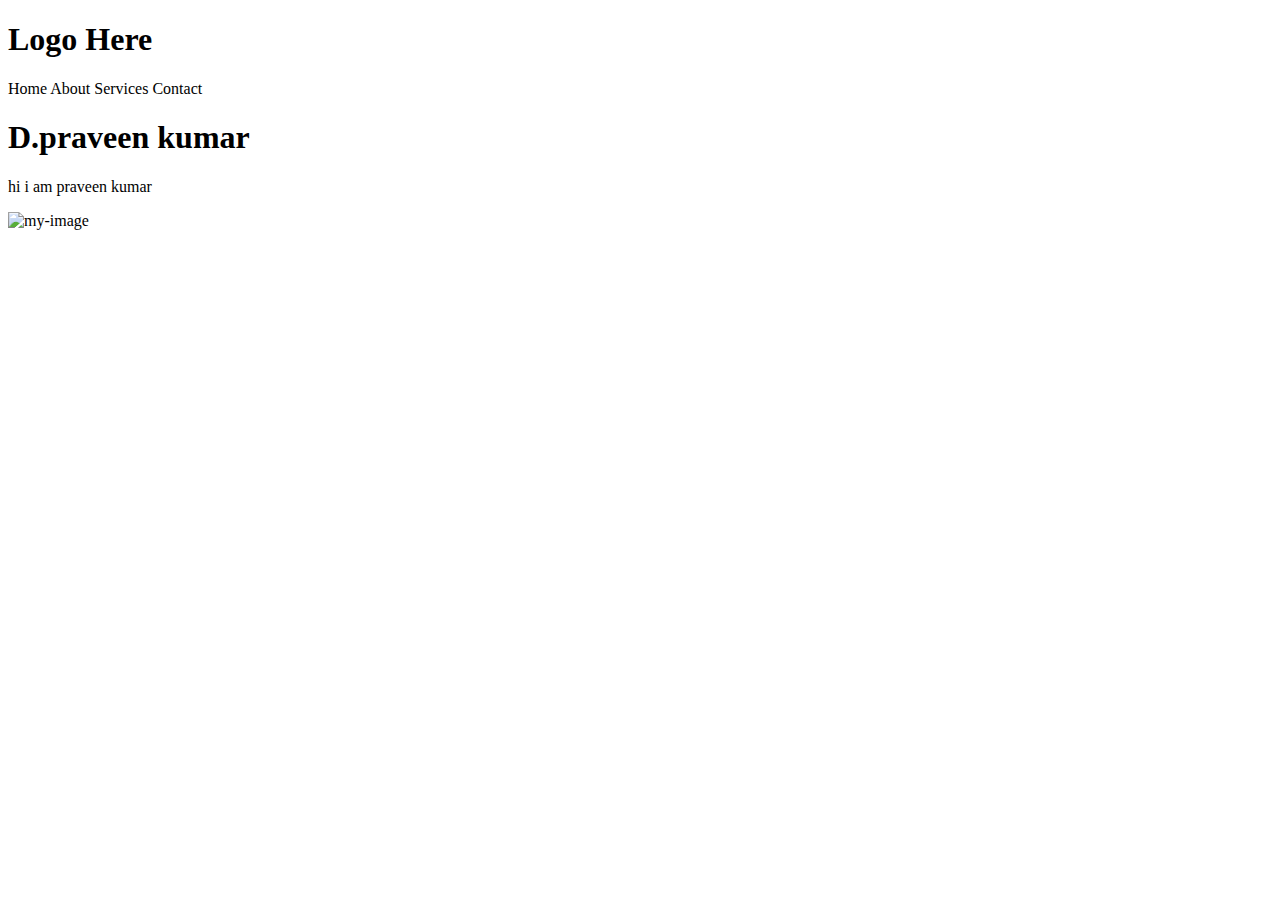
==== index.html @ f8d5eca0 "Update and rename indx.html to index.html" ====
<!DOCTYPE html>
<html lang="en">
<head>
    <meta charset="UTF-8">
    <meta name="viewport" content="width=device-width, initial-scale=1.0">
    <title>Document</title>
    <link rel="stylesheet" href="style.css">
</head>
<body>

    <div class="navbar">
       <div class="navbar-left"> 
          <h1>Logo Here</h1>
       </div>
    
      <div class="navbar-right">
        <a class="a-element">Home</a>
        <a class="a-element">About</a>
        <a class="a-element">Services</a>
        <a class="a-element">Contact</a>
      </div>
    </div>
    <div class="home-left">
        <h1> D.praveen kumar</h1>
        <p> hi i am praveen kumar</p>

    </div>
    <div class="home">
        <img scr="" alt="my-image">

    </div>

</body>
</html>
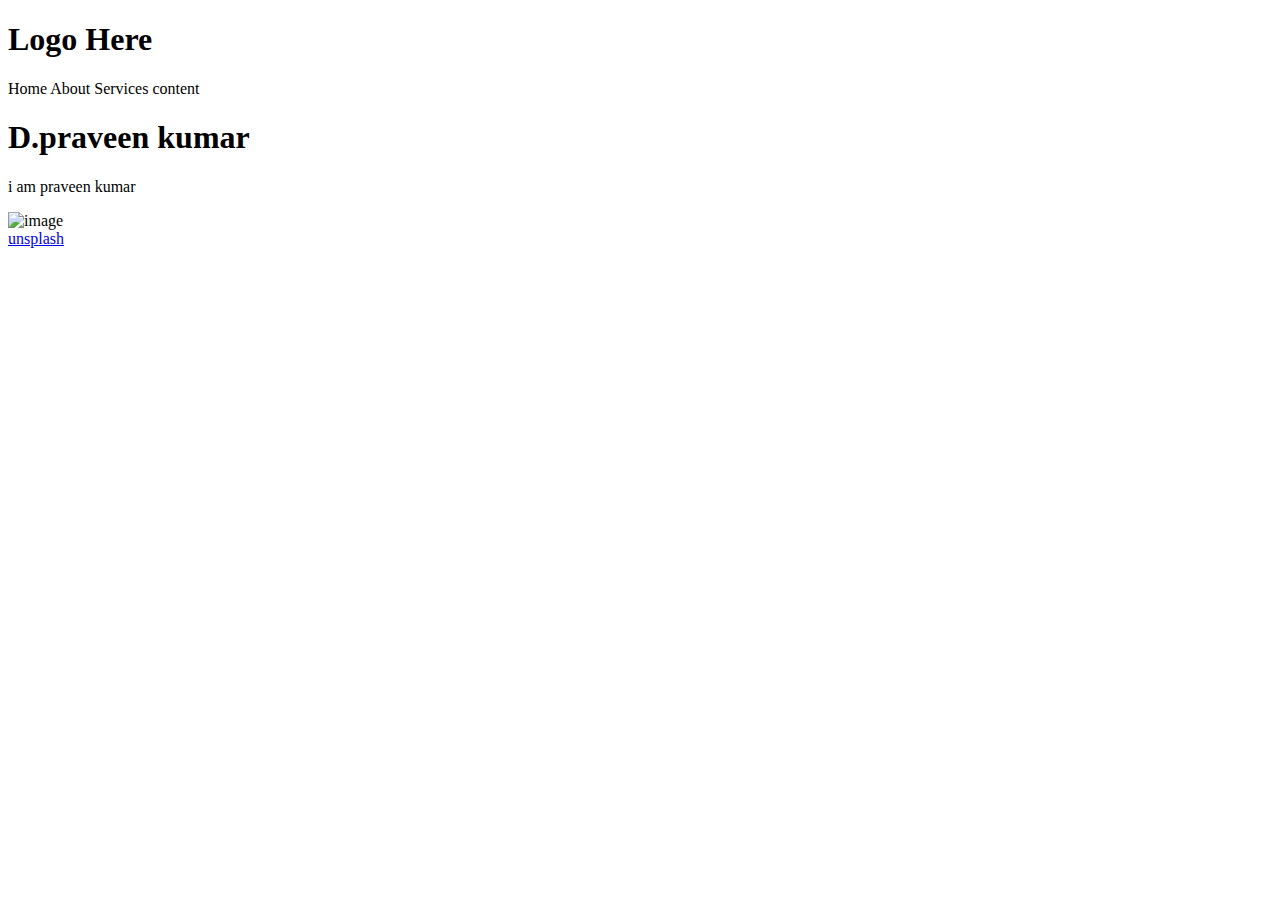
==== commit 1a583af9: "Add files via upload" ====
--- a/index.html
+++ b/index.html
@@ -4,31 +4,32 @@
     <meta charset="UTF-8">
     <meta name="viewport" content="width=device-width, initial-scale=1.0">
     <title>Document</title>
-    <link rel="stylesheet" href="style.css">
+    <link rel="stylesheet" href="stylesheet"><link rel="stylesheet" href="style.css">
 </head>
 <body>
-
-    <div class="navbar">
-       <div class="navbar-left"> 
-          <h1>Logo Here</h1>
-       </div>
-    
-      <div class="navbar-right">
+  <div class="navbar"> 
+     <div class="navbar-left">
+        <h1> Logo Here</h1>
+     </div>
+   
+    <div class="navbar-right">
         <a class="a-element">Home</a>
         <a class="a-element">About</a>
         <a class="a-element">Services</a>
-        <a class="a-element">Contact</a>
-      </div>
+        <a class="a-element">content</a>
     </div>
+  </div>
+  <div class="home">
     <div class="home-left">
-        <h1> D.praveen kumar</h1>
-        <p> hi i am praveen kumar</p>
+      <h1> D.praveen kumar</h1>
+      <p> i am praveen kumar</p>
 
     </div>
-    <div class="home">
-        <img scr="" alt="my-image">
-
+    <div class="home-right">
+      <img scr="https://unsplash.com/s/photos/tree" alt="image"><br>
+      <a href="https://unsplash.com/s/photos/source">unsplash </a>
     </div>
-
+  </div>
+    
 </body>
-</html>
+</html>